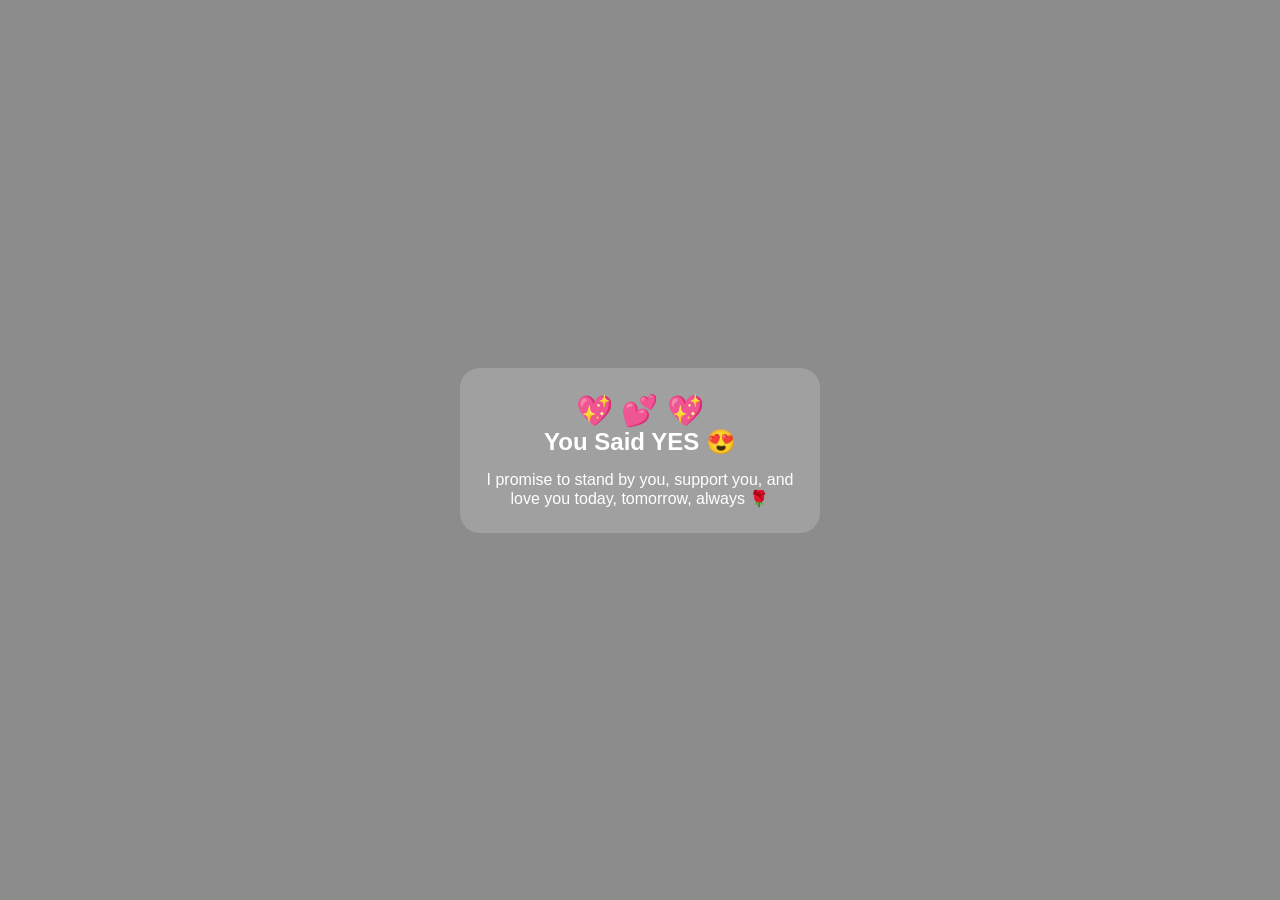
==== it.html @ 8fea6f4d "Add files via upload" ====
<!DOCTYPE html>
<html lang="en">
<head>
<meta charset="UTF-8">
<meta name="viewport" content="width=device-width, initial-scale=1.0">
<title>Forever ❤️</title>

<style>
*{
  margin:0;
  padding:0;
  box-sizing:border-box;
  font-family:'Poppins',sans-serif;
}

body{
  height:100vh;
  background:url('https://i.imgur.com/Y2ZqZ9R.png') center/cover no-repeat;
  display:flex;
  justify-content:center;
  align-items:center;
}

.overlay{
  background:rgba(0,0,0,0.45);
  width:100%;
  height:100%;
  display:flex;
  justify-content:center;
  align-items:center;
}

.box{
  width:90%;
  max-width:360px;
  background:rgba(255,255,255,0.18);
  backdrop-filter:blur(12px);
  border-radius:20px;
  padding:25px;
  text-align:center;
  color:#fff;
  animation:fadeIn 1.5s ease;
}

@keyframes fadeIn{
  from{opacity:0;transform:scale(0.8);}
  to{opacity:1;transform:scale(1);}
}

h1{
  font-size:24px;
  margin-bottom:15px;
}

p{
  font-size:16px;
}

.hearts{
  font-size:30px;
  animation:float 2s infinite;
}

@keyframes float{
  0%{transform:translateY(0);}
  50%{transform:translateY(-15px);}
  100%{transform:translateY(0);}
}
</style>
</head>

<body>

<div class="overlay">
  <div class="box">
    <div class="hearts">💖 💕 💖</div>
    <h1>You Said YES 😍</h1>
    <p>
      I promise to stand by you,  
      support you, and love you  
      today, tomorrow, always 🌹
    </p>
  </div>
</div>

</body>
</html>
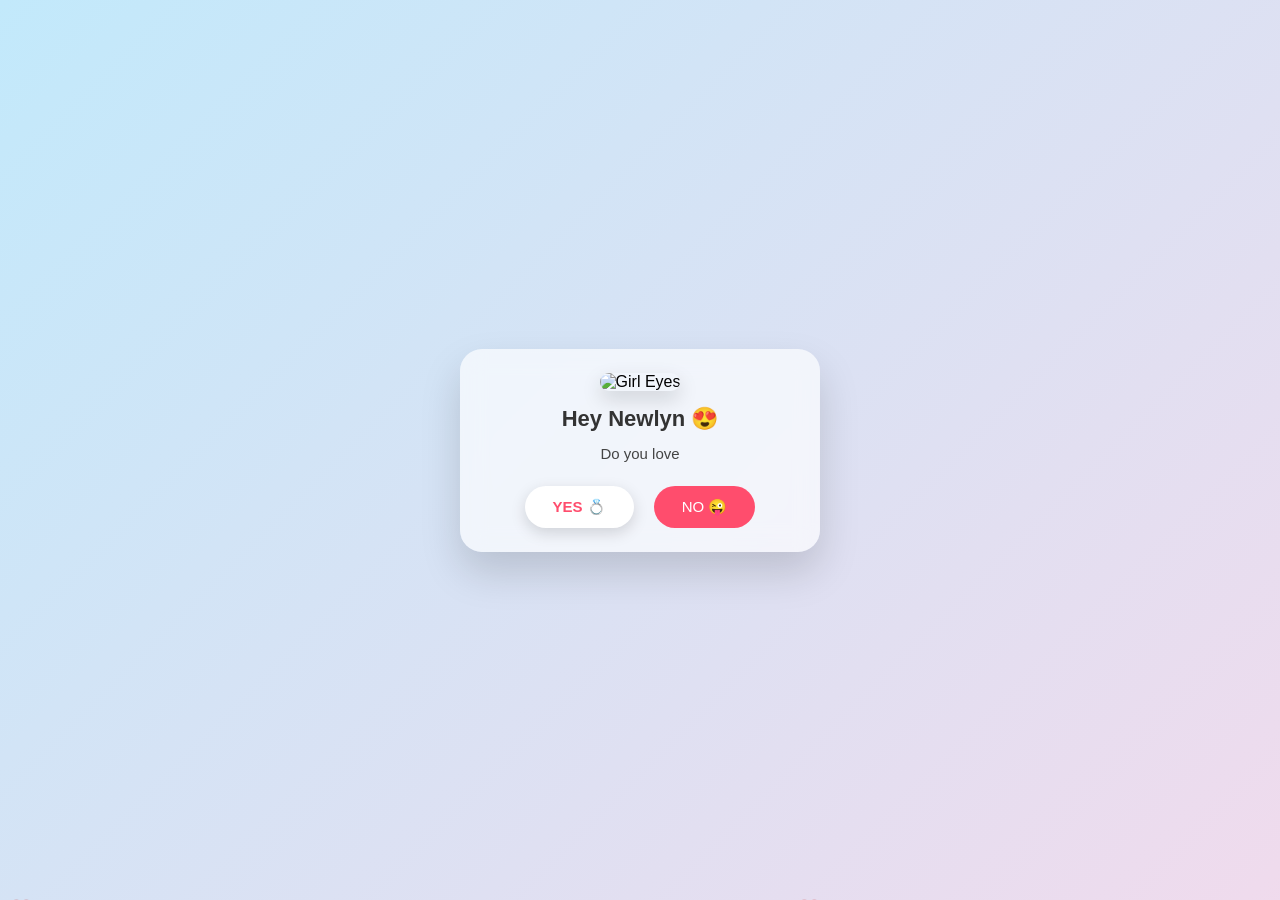
==== commit 568fdf63: "Update it.html" ====
--- a/it.html
+++ b/it.html
@@ -2,8 +2,8 @@
 <html lang="en">
 <head>
 <meta charset="UTF-8">
-<meta name="viewport" content="width=device-width, initial-scale=1.0">
-<title>Forever ❤️</title>
+<meta name="viewport" content="width=device-width, initial-scale=1.0, maximum-scale=1.0, user-scalable=no">
+<title>Newlyn ❤️</title>
 
 <style>
 *{
@@ -13,75 +13,209 @@
   font-family:'Poppins',sans-serif;
 }
 
+/* 🌈 Animated Background */
 body{
-  height:100vh;
-  background:url('https://i.imgur.com/Y2ZqZ9R.png') center/cover no-repeat;
+  min-height:100vh;
+  background:linear-gradient(-45deg,#ffdee9,#b5fffc,#ffd6e8,#c2e9fb);
+  background-size:400% 400%;
+  animation:bgMove 12s ease infinite;
   display:flex;
   justify-content:center;
   align-items:center;
-}
-
-.overlay{
-  background:rgba(0,0,0,0.45);
+  padding:15px;
+  overflow:hidden;
+}
+
+@keyframes bgMove{
+  0%{background-position:0% 50%;}
+  50%{background-position:100% 50%;}
+  100%{background-position:0% 50%;}
+}
+
+/* Floating hearts background */
+.floating-hearts span{
+  position:fixed;
+  bottom:-20px;
+  font-size:18px;
+  animation:floatUp linear infinite;
+  opacity:0.85;
+  pointer-events:none;
+}
+
+@keyframes floatUp{
+  from{transform:translateY(0) scale(1); opacity:1;}
+  to{transform:translateY(-110vh) scale(1.6); opacity:0;}
+}
+
+/* Glass Card */
+.card{
   width:100%;
-  height:100%;
+  max-width:360px;
+  background:rgba(255,255,255,0.65);
+  backdrop-filter:blur(12px);
+  border-radius:22px;
+  padding:24px;
+  text-align:center;
+  animation:fadeUp 1s ease;
+  z-index:2;
+  box-shadow:0 20px 40px rgba(0,0,0,0.15);
+}
+
+@keyframes fadeUp{
+  from{opacity:0; transform:translateY(40px);}
+  to{opacity:1; transform:translateY(0);}
+}
+
+/* 👀 Girl Eye Image */
+.girl-eye{
+  width:32vw;
+  max-width:140px;
+  height:auto;
+  border-radius:18px;
+  margin-bottom:15px;
+  animation:eyeFloat 3s ease-in-out infinite;
+  box-shadow:0 8px 20px rgba(0,0,0,0.15);
+}
+
+@keyframes eyeFloat{
+  0%,100%{transform:translateY(0);}
+  50%{transform:translateY(-8px);}
+}
+
+h1{
+  font-size:22px;
+  color:#333;
+  margin-bottom:10px;
+}
+
+p{
+  font-size:15px;
+  color:#444;
+  line-height:1.6;
+  margin-bottom:20px;
+  min-height:24px;
+}
+
+/* Buttons */
+.buttons{
   display:flex;
   justify-content:center;
-  align-items:center;
-}
-
-.box{
-  width:90%;
-  max-width:360px;
-  background:rgba(255,255,255,0.18);
-  backdrop-filter:blur(12px);
-  border-radius:20px;
-  padding:25px;
-  text-align:center;
+  gap:20px;
+  flex-wrap:wrap;
+}
+
+button{
+  padding:12px 28px;
+  border:none;
+  border-radius:30px;
+  font-size:15px;
+  cursor:pointer;
+  transition:0.3s;
+  touch-action:manipulation;
+}
+
+#yes{
+  background:#fff;
+  color:#ff4d6d;
+  font-weight:bold;
+  box-shadow:0 5px 15px rgba(0,0,0,0.15);
+}
+
+#yes:hover{
+  transform:scale(1.1);
+}
+
+#no{
+  background:#ff4d6d;
   color:#fff;
-  animation:fadeIn 1.5s ease;
-}
-
-@keyframes fadeIn{
-  from{opacity:0;transform:scale(0.8);}
-  to{opacity:1;transform:scale(1);}
-}
-
-h1{
-  font-size:24px;
-  margin-bottom:15px;
-}
-
-p{
-  font-size:16px;
-}
-
-.hearts{
-  font-size:30px;
-  animation:float 2s infinite;
-}
-
-@keyframes float{
-  0%{transform:translateY(0);}
-  50%{transform:translateY(-15px);}
-  100%{transform:translateY(0);}
+  position:relative;
+}
+
+/* Shake animation */
+@keyframes shake{
+  0%{transform:translateX(0);}
+  25%{transform:translateX(-6px);}
+  50%{transform:translateX(6px);}
+  75%{transform:translateX(-6px);}
+  100%{transform:translateX(0);}
+}
+.shake{
+  animation:shake 0.3s;
 }
 </style>
 </head>
 
 <body>
 
-<div class="overlay">
-  <div class="box">
-    <div class="hearts">💖 💕 💖</div>
-    <h1>You Said YES 😍</h1>
-    <p>
-      I promise to stand by you,  
-      support you, and love you  
-      today, tomorrow, always 🌹
-    </p>
+<div class="floating-hearts"></div>
+
+<div class="card">
+
+  <!-- 👀 Only Image Now -->
+  <img src="EYE.jpeg" class="girl-eye" alt="Girl Eyes">
+
+  <h1>Hey Newlyn 😍</h1>
+  <p id="question"></p>
+
+  <div class="buttons">
+    <button id="yes">YES 💍</button>
+    <button id="no">NO 😜</button>
   </div>
+
 </div>
 
+<script>
+
+const noBtn = document.getElementById("no");
+const yesBtn = document.getElementById("yes");
+
+/* Floating hearts generator */
+setInterval(()=>{
+  const heart = document.createElement("span");
+  heart.innerHTML = "❤️";
+  heart.style.left = Math.random()*100 + "vw";
+  heart.style.animationDuration = (3 + Math.random()*3) + "s";
+  document.querySelector(".floating-hearts").appendChild(heart);
+  setTimeout(()=>heart.remove(),6000);
+},500);
+
+/* NO button movement */
+function moveNo(){
+  const x = Math.random()*120 - 60;
+  const y = Math.random()*60 - 30;
+  noBtn.style.transform = `translate(${x}px, ${y}px)`;
+
+  document.body.classList.add("shake");
+  setTimeout(()=>document.body.classList.remove("shake"),300);
+
+  if(navigator.vibrate){
+    navigator.vibrate(100);
+  }
+}
+
+noBtn.addEventListener("mouseover", moveNo);
+noBtn.addEventListener("touchstart", moveNo);
+
+/* YES button redirect */
+yesBtn.addEventListener("click", ()=>{
+  window.location.href = "page2.html";
+});
+
+/* Typing effect */
+const text = "Do you love me?";
+let i = 0;
+const question = document.getElementById("question");
+
+function typeText(){
+  if(i < text.length){
+    question.innerHTML += text.charAt(i);
+    i++;
+    setTimeout(typeText, 100);
+  }
+}
+typeText();
+
+</script>
+
 </body>
-</html>+</html>
